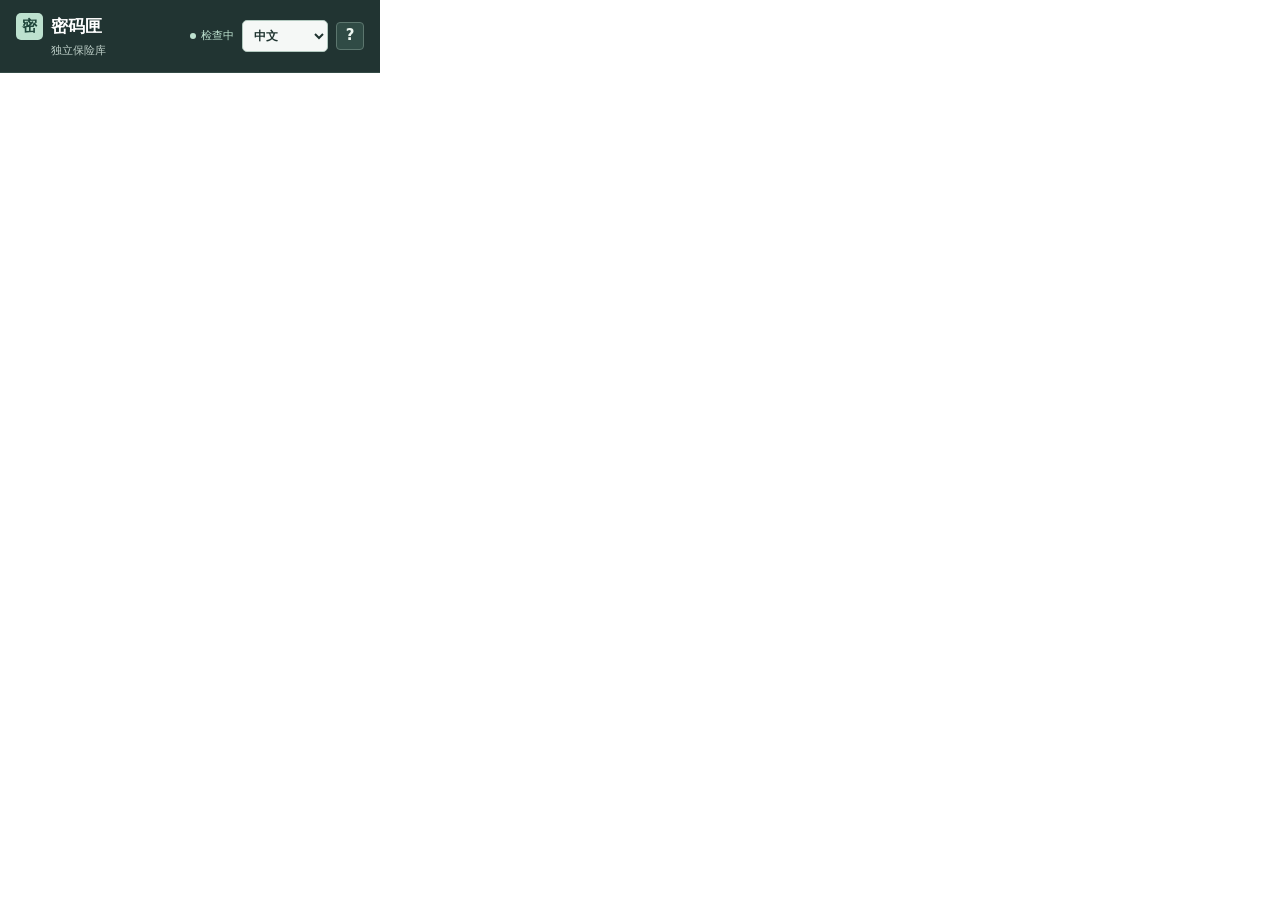
==== popup.html @ 92ef32c1 "Initial release: Password Vault 0.1.0" ====
<!doctype html>
<html lang="zh-CN">
  <head>
    <meta charset="utf-8" />
    <meta name="viewport" content="width=device-width, initial-scale=1" />
    <title>密码匣</title>
    <link rel="stylesheet" href="popup.css" />
  </head>
  <body>
    <main class="app-shell">
      <header class="app-header">
        <div>
          <h1>密码匣</h1>
          <p>独立保险库</p>
        </div>
        <div class="header-status"><span id="statusBadge" class="status-badge">检查中</span><label class="language-control"><span class="sr-only">选择语言</span><select id="languageSelect" aria-label="选择语言"><option value="zh-CN">中文</option><option value="en">English</option></select></label><button id="guideButton" class="help-button" type="button" aria-label="使用指导" title="使用指导">?</button><button id="lockButton" class="quiet-button" type="button" hidden>锁定</button></div>
      </header>

      <div id="notice" class="notice" role="status"></div>
      <dialog id="guideDialog" class="guide-dialog" aria-labelledby="guideDialogTitle">
        <div class="guide-dialog-heading"><h2 id="guideDialogTitle">使用指导</h2><button id="guideClose" class="quiet-button" type="button">关闭</button></div>
        <dl>
          <dt>添加 / 保存</dt><dd>保存网站或 App 账号；连接服务器后会自动同步账号更改。</dd>
          <dt>导入</dt><dd>选择浏览器导出的 CSV，核对新增与重复账号后确认。原浏览器密码不会自动删除。</dd>
          <dt>恢复备份</dt><dd>备份文件和恢复私钥分别保存。忘记主密码时，用这两个文件重新设置。</dd>
          <dt>导出密码文件</dt><dd>用于在服务器网页导入账号。文件已加密，打开仍需当前主密码，不能用它重设忘记的主密码。</dd>
          <dt>同步</dt><dd>连接自己的服务器，上传本机改动并取回最新账号。两边都有账号时先预览合并。</dd>
          <dt>锁定</dt><dd>清除当前解锁会话；下次使用需重新解锁。</dd>
        </dl>
      </dialog>

      <section id="updateView" class="view" hidden>
        <div class="section-copy">
          <h2>扩展需要重新加载</h2>
          <p>扩展文件已更新。重新加载后，可用主密码或已启用的设备验证解锁。</p>
        </div>
        <button id="reloadButton" class="primary-button wide-button" type="button">重新加载扩展</button>
      </section>

      <section id="setupView" class="view" hidden>
        <div class="section-copy">
          <h2>创建密码匣</h2>
          <p>默认只保存在本机。主动连接自己的服务器后，才会同步加密保险库。</p>
        </div>
        <div class="setup-guide"><strong>第一次使用</strong><p>没有旧库就创建主密码；换电脑从已有服务器加入；有恢复文件则从下方恢复。新建不会带回旧账号。</p></div>
        <form id="setupForm" class="stack-form">
          <label>主密码<input id="setupPassword" type="password" minlength="16" autocomplete="new-password" required placeholder="至少 16 个字符" /></label>
          <label>再次输入<input id="setupConfirm" type="password" minlength="16" autocomplete="new-password" required placeholder="确认主密码" /></label>
          <button class="primary-button" type="submit">创建并解锁</button>
        </form>
        <details class="join-server">
          <summary>从已有服务器加入</summary>
          <form id="bootstrapLocalForm" class="stack-form auxiliary-form">
            <label>原主密码<input id="bootstrapLocalPassword" type="password" required autocomplete="current-password" /></label>
            <button class="secondary-button wide-button" type="submit">从本机服务取回</button>
          </form>
          <details class="manual-sync">
            <summary>其他设备或自定义地址</summary>
          <form id="bootstrapSyncForm" class="stack-form auxiliary-form">
            <label>服务器地址<input id="bootstrapUrl" type="url" required placeholder="http://127.0.0.1:39871" /></label>
            <label>访问令牌<input id="bootstrapToken" type="password" required autocomplete="off" /></label>
            <label>原主密码<input id="bootstrapPassword" type="password" required autocomplete="current-password" /></label>
            <button class="secondary-button wide-button" type="submit">取回并解锁</button>
          </form>
          </details>
        </details>
      </section>

      <section id="lockedView" class="view" hidden>
        <div class="section-copy">
          <h2>解锁密码匣</h2>
          <p>解锁后，密码只在当前浏览器会话内存中使用。</p>
        </div>
        <form id="unlockForm" class="stack-form">
          <label>主密码<input id="unlockPassword" type="password" autocomplete="current-password" required placeholder="输入主密码" /></label>
          <button class="primary-button" type="submit">解锁</button>
        </form>
        <button id="quickUnlockButton" class="secondary-button wide-button quick-unlock-button" type="button" hidden>使用设备验证解锁</button>
      </section>

      <section id="recoveryTools" class="view" hidden>
        <div class="split-line"><span>备份与恢复</span></div>
        <details>
          <summary>用恢复备份找回账号</summary>
          <form id="restoreRecoveryForm" class="stack-form auxiliary-form">
            <label>加密恢复文件<input id="recoveryFile" type="file" accept="application/json,.json" required /></label>
            <label id="recoveryPrivateKeyLabel" hidden>恢复私钥文件<input id="recoveryPrivateKeyFile" type="file" accept="application/json,.json" /></label>
            <label id="recoveryPasswordLabel">旧备份的恢复密码<input id="recoveryPassword" type="password" autocomplete="off" required placeholder="旧版备份使用" /></label>
            <label>新的主密码<input id="newMasterPassword" type="password" autocomplete="new-password" minlength="16" required placeholder="至少 16 个字符" /></label>
            <label>确认新主密码<input id="newMasterConfirm" type="password" autocomplete="new-password" minlength="16" required placeholder="再次输入新主密码" /></label>
            <button class="secondary-button wide-button" type="submit">恢复并设置新主密码</button>
          </form>
        </details>
        <details>
          <summary>临时使用加密备份</summary>
        <form id="ephemeralForm" class="stack-form">
          <label>加密备份文件<input id="ephemeralFile" type="file" accept="application/json,.json" required /></label>
          <label id="ephemeralPrivateKeyLabel" hidden>恢复私钥文件<input id="ephemeralPrivateKeyFile" type="file" accept="application/json,.json" /></label>
          <label id="ephemeralPasswordLabel">备份密码<input id="ephemeralPassword" type="password" autocomplete="off" required placeholder="旧版备份或密码文件的密码" /></label>
          <button class="secondary-button wide-button" type="submit">以便携模式打开</button>
        </form>
        <p class="hint">只在当前会话使用，不保存到此设备。锁定或关闭浏览器后会清除内存；设备若被植入键盘记录或恶意软件，仍不适合输入重要密码。</p>
        </details>
        <button id="resetVaultButton" class="danger-button" type="button">清空保险库并重新开始</button>
      </section>

      <section id="unlockedView" class="view" hidden>
        <div id="sessionHint" class="session-hint" hidden>便携模式：只在内存中运行，不会保存到此设备</div>
        <section id="firstRunGuide" class="first-run-guide" aria-label="首次使用指导" hidden>
          <div class="first-run-heading"><strong id="guideProgress"></strong><button id="guideSkip" class="text-button" type="button">跳过</button></div>
          <h2 id="guideTitle"></h2>
          <p id="guideDescription"></p>
          <button id="guideNext" class="secondary-button" type="button">下一步</button>
        </section>
        <nav class="view-tabs" role="tablist" aria-label="密码匣视图">
          <button id="accountsButton" type="button" role="tab" aria-controls="accountsPane" aria-selected="true">账号</button>
          <button id="addButton" type="button" role="tab" aria-controls="entryPane" aria-selected="false">添加</button>
          <button id="importButton" type="button" role="tab" aria-controls="importPane" aria-selected="false">导入</button>
          <button id="exportButton" type="button" role="tab" aria-controls="backupPane" aria-selected="false">备份</button>
          <button id="syncButton" type="button" role="tab" aria-controls="syncPane" aria-selected="false">同步</button>
        </nav>
        <section id="accountsPane" class="tab-pane" role="tabpanel" aria-labelledby="accountsButton">
          <div id="accountsListView">
            <div class="account-toolbar"><span id="accountCount">0 个账号</span><div class="account-tools"><button id="syncIndicator" class="quiet-button sync-indicator" type="button">本机</button><button id="auditButton" class="quiet-button" type="button">检查重复密码</button></div></div>
            <div id="pendingLoginPanel" class="pending-login" hidden>
              <div class="pending-heading"><strong>待保存的登录</strong><span id="pendingCount"></span></div>
              <span id="pendingSite"></span>
              <input id="pendingUsername" type="text" autocomplete="off" aria-label="待保存的登录账号" placeholder="邮箱或用户名" />
              <div class="pending-actions">
                <button id="pendingDismiss" class="text-button" type="button">不保存</button>
                <button id="pendingSave" class="secondary-button" type="button">保存</button>
              </div>
            </div>
            <label class="search-box"><span>⌕</span><input id="searchInput" type="search" placeholder="搜索网站或账号" /></label>
            <div id="entryList" class="entry-list"></div>
            <div id="emptyState" class="empty-state" hidden>
              <strong>还没有保存的账号</strong>
            </div>
          </div>
          <div id="auditView" hidden>
            <div class="audit-heading"><strong>重复密码</strong><button id="auditBack" class="text-button" type="button">返回账号</button></div>
            <p id="auditSummary" class="audit-summary"></p>
            <div id="auditList" class="audit-list"></div>
          </div>
        </section>
        <section id="entryPane" class="tab-pane" role="tabpanel" aria-labelledby="addButton" hidden>
          <form id="entryForm" class="entry-form">
            <div class="form-heading"><h2 id="formTitle">添加账号</h2><button id="cancelEdit" class="text-button" type="button" hidden>取消编辑</button></div>
            <div class="kind-switch" role="group" aria-label="账号类型">
              <label><input type="radio" name="entryKind" value="site" checked><span>网站</span></label>
              <label><input type="radio" name="entryKind" value="app"><span>App</span></label>
            </div>
            <label>名称<input id="entryName" type="text" required placeholder="例如：工作邮箱" /></label>
            <label><span id="entrySiteLabel">网站</span><input id="entrySite" type="text" required placeholder="example.com" /></label>
            <label>用户名<input id="entryUsername" type="text" required autocomplete="off" /></label>
            <label>密码
              <div class="password-row">
                <div class="password-input">
                  <input id="entryPassword" type="password" required autocomplete="new-password" />
                  <button id="toggleEntryPassword" class="password-visibility" type="button" aria-label="显示密码" aria-pressed="false" title="显示密码">
                    <svg id="entryEye" viewBox="0 0 24 24" fill="none" stroke="currentColor" stroke-width="2" stroke-linecap="round" stroke-linejoin="round" aria-hidden="true">
                      <path d="M2.062 12.348a1 1 0 0 1 0-.696 10.75 10.75 0 0 1 19.876 0 1 1 0 0 1 0 .696 10.75 10.75 0 0 1-19.876 0" />
                      <circle cx="12" cy="12" r="3" />
                    </svg>
                    <svg id="entryEyeOff" viewBox="0 0 24 24" fill="none" stroke="currentColor" stroke-width="2" stroke-linecap="round" stroke-linejoin="round" aria-hidden="true" hidden>
                      <path d="M10.733 5.076a10.744 10.744 0 0 1 11.205 6.575 1 1 0 0 1 0 .696 10.747 10.747 0 0 1-1.444 2.49" />
                      <path d="M14.084 14.158a3 3 0 0 1-4.242-4.242" />
                      <path d="M17.479 17.499a10.75 10.75 0 0 1-15.417-5.151 1 1 0 0 1 0-.696 10.75 10.75 0 0 1 4.446-5.143" />
                      <path d="m2 2 20 20" />
                    </svg>
                  </button>
                </div>
                <input id="generatorLength" class="generator-length" type="number" min="12" max="64" step="1" value="24" aria-label="密码长度" />
                <button id="generateButton" class="secondary-button" type="button">生成</button>
              </div>
            </label>
            <label class="checkbox-label"><input id="entrySubdomains" type="checkbox" />允许子域名自动填充</label>
            <button class="primary-button" type="submit">保存账号</button>
          </form>
        </section>
        <section id="importPane" class="tab-pane" role="tabpanel" aria-labelledby="importButton" hidden>
          <input id="importFile" type="file" accept=".csv,text/csv" hidden />
          <section id="importPanel" class="import-panel" hidden>
            <div class="import-heading"><strong>从浏览器导入</strong><button id="cancelImport" class="text-button" type="button">返回账号</button></div>
            <p id="browserImportHint"></p>
            <div class="import-steps">
              <button id="openBrowserPasswords" class="secondary-button import-step-button" type="button">打开密码导出页</button>
              <button id="selectImportFile" class="secondary-button import-step-button" type="button">选择导出的 CSV</button>
            </div>
            <p>选择 CSV 时优先打开系统“下载”文件夹；若浏览器另设了保存位置，可从下载记录定位。仅在可信电脑导出，导入后删除明文 CSV。原浏览器记录不会被删除。</p>
            <div id="importReview" class="import-review" hidden>
              <div id="importSummary" class="import-summary"></div>
              <div class="import-actions">
                <button id="skipImport" class="secondary-button" type="button">只添加新账号</button>
                <button id="replaceImport" class="primary-button" type="button">导入并覆盖重复项</button>
              </div>
            </div>
            <div class="browser-cleanup">
              <strong>清理浏览器旧密码</strong>
              <p id="browserCleanupHint"></p>
              <button id="openBrowserCleanup" class="secondary-button wide-button" type="button">打开浏览器清理页</button>
            </div>
          </section>
        </section>
        <section id="backupPane" class="tab-pane" role="tabpanel" aria-labelledby="exportButton" hidden>
          <section id="backupPanel" class="backup-panel" hidden>
            <div class="import-heading"><strong>备份与解锁</strong><button id="cancelBackup" class="text-button" type="button">返回账号</button></div>
            <div id="quickUnlockPanel" class="quick-unlock-panel" hidden>
              <label>无操作后锁定
                <select id="autoLockMinutes">
                  <option value="5">5 分钟</option>
                  <option value="30">30 分钟</option>
                  <option value="60">60 分钟</option>
                </select>
              </label>
              <strong>设备验证解锁</strong>
              <p>开启后，扩展更新或浏览器重启后可通过设备验证解锁。临时电脑不要开启，主密码和恢复备份仍需保留。</p>
              <button id="enableQuickUnlock" class="secondary-button wide-button" type="button">在此浏览器启用</button>
              <button id="disableQuickUnlock" class="secondary-button wide-button" type="button" hidden>关闭设备验证解锁</button>
            </div>
            <div class="backup-export">
              <strong>导出加密恢复备份</strong>
              <p>浏览器生成恢复公钥和私钥。先单独保存私钥，再下载加密备份；忘记主密码时需要这两个文件。</p>
              <button id="confirmBackup" class="primary-button" type="button">生成恢复备份</button>
              <div id="recoveryKeyPanel" class="recovery-key-panel" hidden>
                <button id="downloadPrivateKey" class="secondary-button" type="button">下载恢复私钥</button>
                <p>私钥文件只提供这一次。请把它移到备份文件之外；两个文件一起泄露就会暴露账号。</p>
                <label class="checkbox-label"><input id="savedPrivateKey" type="checkbox" disabled />我已单独保存恢复私钥</label>
                <button id="downloadRecovery" class="primary-button" type="button" disabled>下载加密恢复文件</button>
              </div>
            </div>
            <div class="backup-export">
              <strong>在服务器网页导入账号</strong>
              <p>先导出加密密码文件，再到服务器网页导入。文件受当前主密码保护，不能用它重设主密码。</p>
              <button id="exportServerVault" class="secondary-button wide-button" type="button">导出密码文件</button>
            </div>
          </section>
        </section>
        <section id="syncPane" class="tab-pane" role="tabpanel" aria-labelledby="syncButton" hidden>
          <div id="syncUnavailable" class="hint" hidden>便携模式不连接服务器。</div>
          <div id="syncSetup">
            <p id="syncLocalStatus" class="hint">正在检查本机服务…</p>
            <button id="syncConnectLocal" class="primary-button wide-button" type="button">连接本机服务</button>
            <div id="syncMergePanel" class="sync-merge-panel" hidden>
              <strong>本机与服务器各有保险库</strong>
              <p class="hint">可合并账号并保留服务器已有记录；此浏览器随后改用服务器主密码。</p>
              <label>服务器主密码<input id="syncServerPassword" type="password" autocomplete="current-password" /></label>
              <button id="syncPreviewMerge" class="secondary-button wide-button" type="button">核对两份账号</button>
              <div id="syncMergeReview" hidden>
                <p id="syncMergeSummary" class="hint"></p>
                <button id="syncApplyMerge" class="primary-button wide-button" type="button">确认合并并连接</button>
              </div>
            </div>
            <details class="manual-sync">
              <summary>使用其他服务器地址</summary>
            <form id="syncSetupForm" class="stack-form auxiliary-form">
              <label>服务器地址<input id="syncUrl" type="url" required placeholder="http://127.0.0.1:39871" /></label>
              <label>访问令牌<input id="syncToken" type="password" required autocomplete="off" /></label>
              <button class="secondary-button wide-button" type="submit">连接此地址</button>
            </form>
            </details>
            <p class="hint">本机服务启动后自动连接；仅传输加密保险库。其他设备请使用自己的 HTTPS 地址。</p>
            <details class="rekey-server">
              <summary>用恢复文件重设主密码后</summary>
              <p>旧服务器保险库使用原密钥。确认已备份本机和服务器数据后，可用本机恢复结果替换服务器当前版本；其他设备需重新加入。</p>
              <button id="syncReplaceAfterRecovery" class="danger-button" type="button">用本机恢复结果重建服务器副本</button>
            </details>
          </div>
          <div id="syncConnected" hidden>
            <div class="sync-summary"><strong id="syncHost"></strong><span id="syncRevision"></span></div>
            <p id="syncLast" class="hint"></p>
            <p id="syncStatus" class="sync-status" role="status" hidden></p>
            <button id="syncNow" class="secondary-button wide-button" type="button">立即同步</button>
            <div id="syncConflicts" class="sync-conflicts" hidden>
              <strong>以下账号在两端都发生了变化</strong>
              <div id="syncConflictList"></div>
              <button id="syncResolve" class="secondary-button wide-button" type="button">按选择合并</button>
            </div>
            <button id="syncDisconnect" class="text-button" type="button">断开此设备</button>
          </div>
        </section>
      </section>
    </main>
    <script src="i18n.js"></script>
    <script src="crypto.js"></script>
    <script src="csv.js"></script>
    <script src="popup.js"></script>
  </body>
</html>
---- popup.css ----
:root { color-scheme: light; font-family: system-ui, -apple-system, BlinkMacSystemFont, "Segoe UI", sans-serif; color: #202733; background: #fff; line-height:1.45; }
* { box-sizing: border-box; }
.sr-only { position:absolute; width:1px; height:1px; padding:0; margin:-1px; overflow:hidden; clip:rect(0,0,0,0); white-space:nowrap; border:0; }
body { margin: 0; width: 380px; background: #fff; }
button, input, select { font: inherit; }
button { cursor: pointer; }
.app-shell { padding: 0 16px 16px; }
.app-header { display:flex; align-items:center; justify-content:space-between; gap:10px; margin:0 -16px 14px; padding:13px 16px; border-bottom:1px solid #344b46; background:#213432; }
.app-header h1 { display:flex; align-items:center; gap:8px; margin:0; color:#fff; font-size:17px; font-weight:700; letter-spacing:0; }
.app-header h1::before { content:"密"; display:grid; place-items:center; flex:none; width:27px; height:27px; border-radius:5px; color:#20463c; background:#bde1cf; font-size:15px; }
.app-header p { margin:3px 0 0 35px; color:#bfd0c9; font-size:11px; }
.header-status { display:flex; align-items:center; gap:8px; }
.language-control { display:inline-flex; align-items:center; margin:0; }
.language-control select { width:auto; min-width:68px; padding:5px 7px; border-color:#b2c9bf; color:#1f3430; background:#f5f8f6; font-size:12px; }
.language-control option { color:#202733; background:#fff; }
.help-button { display:grid; place-items:center; flex:0 0 28px; width:28px; height:28px; padding:0; border:1px solid #5c766e; border-radius:4px; color:#eef7f1; background:#304b45; font-size:15px; font-weight:600; }
.help-button:hover { color:#fff; background:#3e6258; }
.help-button:focus-visible { outline:2px solid #297c72; outline-offset:2px; }
.guide-dialog { width:min(340px, calc(100% - 24px)); max-height:calc(100vh - 24px); overflow-y:auto; padding:16px; border:1px solid #dce3e6; border-radius:6px; color:#202733; background:#fff; box-shadow:0 16px 40px #20273333; }
.guide-dialog::backdrop { background:#1d2b35aa; }
.guide-dialog-heading { display:flex; align-items:center; justify-content:space-between; gap:10px; padding-bottom:8px; border-bottom:1px solid #e6e9ed; }
.guide-dialog dl { display:grid; gap:3px; margin:12px 0 0; }
.guide-dialog dt { font-size:12px; font-weight:650; }
.guide-dialog dd { margin:0 0 11px; color:#606c7b; font-size:11px; line-height:1.5; }
.setup-guide { margin:0 0 14px; padding:8px 10px; border-left:2px solid #24756b; background:#f4f8f7; }
.setup-guide strong { font-size:12px; }
.setup-guide p { margin:3px 0 0; color:#586676; font-size:11px; line-height:1.5; }
.first-run-guide { flex:none; margin:0 0 10px; padding:10px; border-left:2px solid #24756b; background:#f4f8f7; }
.first-run-heading { display:flex; align-items:center; justify-content:space-between; gap:8px; }
.first-run-heading strong { color:#24756b; font-size:11px; }
.first-run-guide h2 { margin:4px 0; font-size:13px; }
.first-run-guide p { margin:0 0 8px; color:#586676; font-size:11px; line-height:1.45; }
.first-run-guide .secondary-button { padding:6px 10px; }
h2 { margin:0; font-size:15px; font-weight:700; }
.status-badge { display:inline-flex; align-items:center; gap:5px; color:#bde1cf; font-size:11px; white-space:nowrap; }
.status-badge::before { content:""; width:6px; height:6px; border-radius:50%; background:currentColor; }
.status-badge.locked { color:#efd49e; }
.status-badge.setup { color:#d2ded9; }
.notice { min-height:0; margin:0 0 10px; padding:7px 9px; border-left:2px solid #24756b; color:#205e56; background:#f0f7f5; font-size:12px; }
.notice[data-tone="error"] { border-color:#ad5144; color:#923b2d; background:#fcf4f2; }
.notice:empty { display:none; }
.section-copy { margin:5px 0 14px; }
.section-copy p { margin:6px 0 0; color:#697586; font-size:12px; line-height:1.5; }
.stack-form, .entry-form { display:grid; gap:10px; }
.kind-switch { display:grid; grid-template-columns:repeat(2, 1fr); border:1px solid #cfd6df; border-radius:4px; overflow:hidden; }
.kind-switch label { display:block; font-size:12px; cursor:pointer; }
.kind-switch label + label { border-left:1px solid #cfd6df; }
.kind-switch input { position:absolute; opacity:0; width:1px; height:1px; }
.kind-switch span { display:block; padding:8px; text-align:center; }
.kind-switch input:checked + span { color:#205f58; background:#edf6f4; }
.kind-switch input:focus-visible + span { outline:2px solid #297c72; outline-offset:-2px; }
label { display:grid; gap:6px; color:#566273; font-size:12px; font-weight:600; }
.checkbox-label { display:flex; align-items:center; gap:7px; font-weight:500; }
.checkbox-label input { width:14px; height:14px; margin:0; accent-color:#24756b; }
input { width:100%; min-height:39px; border:1px solid #c6d2d1; border-radius:5px; padding:8px 10px; outline:0; color:#202733; background:#fff; font-size:13px; font-weight:400; }
select { width:100%; min-height:32px; border:1px solid #c6d2d1; border-radius:5px; padding:7px 9px; color:#202733; background:#fff; font-size:13px; }
input:focus { border-color:#297c72; box-shadow:0 0 0 2px rgba(41,124,114,.12); }
input[type=file] { padding:7px; font-size:12px; }
.primary-button, .secondary-button, .quiet-button, .text-button { border:0; border-radius:5px; font-weight:650; }
.primary-button { min-height:38px; margin-top:3px; padding:9px 11px; color:#fff; background:#24756b; }
.primary-button:hover { background:#1c625a; }
.secondary-button { min-height:34px; padding:8px 10px; color:#205e56; background:#e8f2ef; font-size:12px; }
.secondary-button:hover { background:#dfeeea; }
.quick-unlock-button { margin-top:10px; }
.quick-unlock-panel { display:grid; gap:8px; border-top:1px solid #e6e9ed; margin-top:3px; padding-top:12px; }
.quick-unlock-panel strong { font-size:12px; }
.backup-export { display:grid; gap:10px; border-top:1px solid #e6e9ed; padding-top:12px; }
.backup-export strong { font-size:12px; }
.recovery-key-panel { display:grid; gap:9px; border-top:1px solid #e6e9ed; padding-top:10px; }
.recovery-key-panel .checkbox-label { font-size:11px; }
.recovery-key-panel button:disabled { opacity:.5; cursor:not-allowed; }
.wide-button { width:100%; }
.quiet-button { padding:5px 6px; color:#606c7b; background:transparent; font-size:11px; }
.app-header .quiet-button { color:#eef7f1; }
.app-header .quiet-button:hover { color:#fff; background:#3e6258; }
.quiet-button:hover, .text-button:hover { color:#24756b; background:#edf6f4; }
.text-button { padding:4px 6px; color:#6b7684; background:transparent; font-size:11px; }
.hint { margin:13px 0 0; color:#8a94a1; font-size:11px; line-height:1.5; }
.split-line { display:flex; align-items:center; gap:8px; margin:17px 0 12px; color:#9aa3ae; font-size:11px; }
.split-line::before, .split-line::after { content:""; height:1px; flex:1; background:#e6e9ed; }
.view details { border-top:1px solid #e6e9ed; padding:11px 0; }
.view details:last-of-type { border-bottom:1px solid #e6e9ed; }
.view summary { color:#4f5c6d; font-size:12px; font-weight:600; cursor:pointer; }
.auxiliary-form, #ephemeralForm { margin-top:12px; }
.view details .hint { margin:9px 0 0; }
.view-tabs { display:grid; grid-template-columns:repeat(5, 1fr); border-bottom:1px solid #e6e9ed; }
.view-tabs button { min-height:40px; border:0; border-bottom:2px solid transparent; color:#697586; background:transparent; font-size:13px; font-weight:600; }
.view-tabs button[aria-selected="true"] { border-bottom-color:#24756b; color:#205f58; }
.view-tabs button:hover { color:#205f58; }
#unlockedView:not([hidden]) { display:flex; flex-direction:column; height:430px; min-height:0; }
#unlockedView.onboarding:not([hidden]) { height:460px; }
.tab-pane:not([hidden]) { flex:1; min-height:0; overflow-y:auto; padding-top:12px; }
.search-box { display:flex; align-items:center; gap:5px; border:1px solid #cfd6df; border-radius:4px; padding-left:8px; margin-bottom:10px; background:#fff; }
.search-box span { color:#7c8795; font-size:17px; }
.search-box input { min-width:0; border:0; padding-left:0; box-shadow:none; }
.account-toolbar, .audit-heading { display:flex; align-items:center; justify-content:space-between; gap:8px; margin-bottom:8px; }
.account-toolbar { color:#697586; font-size:11px; }
.account-tools { display:flex; align-items:center; gap:4px; }
.sync-indicator { color:#24756b; }
.pending-login { display:grid; gap:6px; border-top:1px solid #e6e9ed; border-bottom:1px solid #e6e9ed; padding:9px 0; margin-bottom:9px; }
.pending-heading, .pending-actions { display:flex; align-items:center; justify-content:space-between; gap:8px; }
.pending-heading strong { font-size:12px; }
.pending-heading span, #pendingSite { color:#697586; font-size:11px; }
#pendingSite { overflow-wrap:anywhere; }
.pending-login input { padding:6px 8px; }
.pending-actions { justify-content:flex-end; }
.account-toolbar .has-risk { color:#9c4c3f; }
.audit-heading strong { font-size:13px; }
.audit-summary { margin:0 0 12px; color:#697586; font-size:12px; line-height:1.5; }
.audit-list { display:grid; gap:0; }
.audit-group { border-top:1px solid #e6e9ed; padding:11px 0; }
.audit-group strong { color:#9c4c3f; font-size:12px; }
.audit-accounts { margin-top:7px; }
.audit-account { display:flex; align-items:flex-start; justify-content:space-between; gap:8px; border-top:1px solid #edf0f2; padding:8px 0; }
.audit-identity { display:grid; gap:3px; min-width:0; color:#4f5c6d; font-size:11px; line-height:1.45; overflow-wrap:anywhere; }
.audit-identity .audit-site { color:#202733; font-size:12px; }
.audit-account .text-button { flex:none; }
.session-hint { margin-bottom:10px; border-left:2px solid #ca9845; padding:5px 7px; color:#7c6336; background:#fbf7ee; font-size:11px; line-height:1.4; }
.import-panel, .backup-panel { display:grid; gap:10px; margin:0; padding:0; }
.import-panel p, .backup-panel p { margin:0; color:#697586; font-size:11px; line-height:1.45; }
.import-heading { display:flex; align-items:center; justify-content:space-between; }
.import-heading strong { font-size:12px; }
.import-steps { display:grid; grid-template-columns:repeat(2, minmax(0, 1fr)); gap:8px; }
.import-step-button { min-height:40px; text-align:center; font-size:12px; }
.import-review { display:grid; gap:8px; border-top:1px solid #dfe5e9; padding-top:9px; }
.browser-cleanup { display:grid; gap:8px; border-top:1px solid #dfe5e9; padding-top:10px; }
.browser-cleanup strong { font-size:12px; }
.import-summary { color:#4f5c6d; font-size:11px; line-height:1.4; }
.import-actions { display:flex; gap:6px; }
.import-actions .primary-button, .import-actions .secondary-button { flex:1; margin:0; }
.danger-button { margin-top:12px; border:0; padding:5px 0; color:#a03e3e; background:transparent; font-size:11px; text-align:left; }
.danger-button:hover { color:#7d2f2f; text-decoration:underline; }
.entry-list { display:grid; gap:7px; }
.entry-card { display:grid; grid-template-columns:minmax(0, 1fr); gap:9px; padding:11px 12px; border:1px solid #e0e8e5; border-radius:6px; background:#fff; }
.entry-main { min-width:0; }
.entry-name { overflow:hidden; text-overflow:ellipsis; white-space:nowrap; font-size:13px; font-weight:700; }
.entry-meta { overflow:hidden; text-overflow:ellipsis; white-space:nowrap; margin-top:3px; color:#697586; font-size:12px; }
.entry-actions { display:grid; grid-template-columns:repeat(4, minmax(0, 1fr)); gap:4px; padding-top:8px; border-top:1px solid #edf1ef; }
.entry-actions button { min-height:31px; border:0; border-radius:4px; padding:5px 3px; color:#4e5c62; background:#f3f6f5; font-size:11px; line-height:1.2; }
.entry-actions button:last-child { color:#9c4c3f; background:#fdf3f0; }
.entry-actions button:hover { color:#24756b; background:#edf6f4; }
.empty-state { display:grid; gap:4px; padding:40px 10px; text-align:center; color:#697586; font-size:11px; }
.empty-state strong { color:#364253; font-size:13px; }
.form-heading { display:flex; align-items:center; justify-content:space-between; margin-bottom:2px; }
.password-row { display:flex; gap:6px; }
.password-input { position:relative; min-width:0; flex:1 1 auto; }
.password-input input { width:100%; padding-right:38px; }
.password-visibility { position:absolute; top:1px; right:1px; bottom:1px; display:grid; place-items:center; width:34px; border:0; border-radius:0 3px 3px 0; color:#647384; background:#fff; }
.password-visibility:hover { color:#24756b; background:#edf6f4; }
.password-visibility:focus-visible { outline:2px solid #297c72; outline-offset:-2px; }
.password-visibility svg { width:18px; height:18px; }
.password-row .generator-length { flex:0 0 52px; width:52px; padding-left:7px; padding-right:5px; }
.password-row button { flex:0 0 48px; white-space:nowrap; }
[hidden] { display:none !important; }
.join-server { margin-top:14px; }
.manual-sync { margin-top:10px; }
#syncLocalStatus { margin:0 0 8px; }
#syncConnectLocal { margin:0 0 10px; }
.sync-merge-panel { display:grid; gap:9px; margin:10px 0 14px; padding:10px; border:1px solid #d9e2e5; border-radius:4px; background:#f7f9f9; }
.sync-merge-panel strong { font-size:12px; }
.sync-merge-panel .hint { margin:0; }
.sync-merge-panel .primary-button { margin:0; }
.sync-summary { display:grid; gap:4px; margin-bottom:12px; font-size:12px; overflow-wrap:anywhere; }
.sync-summary span { color:#697586; font-size:11px; }
.sync-status { margin:0 0 10px; color:#a03e3e; font-size:12px; line-height:1.4; }
.sync-conflicts { display:grid; gap:10px; margin:14px 0; border-top:1px solid #e6e9ed; padding-top:12px; font-size:12px; }
.sync-conflict { display:grid; gap:5px; border-top:1px solid #edf0f2; padding-top:9px; overflow-wrap:anywhere; }
.sync-conflict span { color:#697586; font-size:11px; }
.sync-conflict select { font-size:12px; }
#syncDisconnect { margin-top:14px; }
.rekey-server { margin-top:16px; border-top:1px solid #e6e9ed; padding-top:10px; }
.rekey-server p { margin:9px 0 0; color:#697586; font-size:11px; line-height:1.5; }
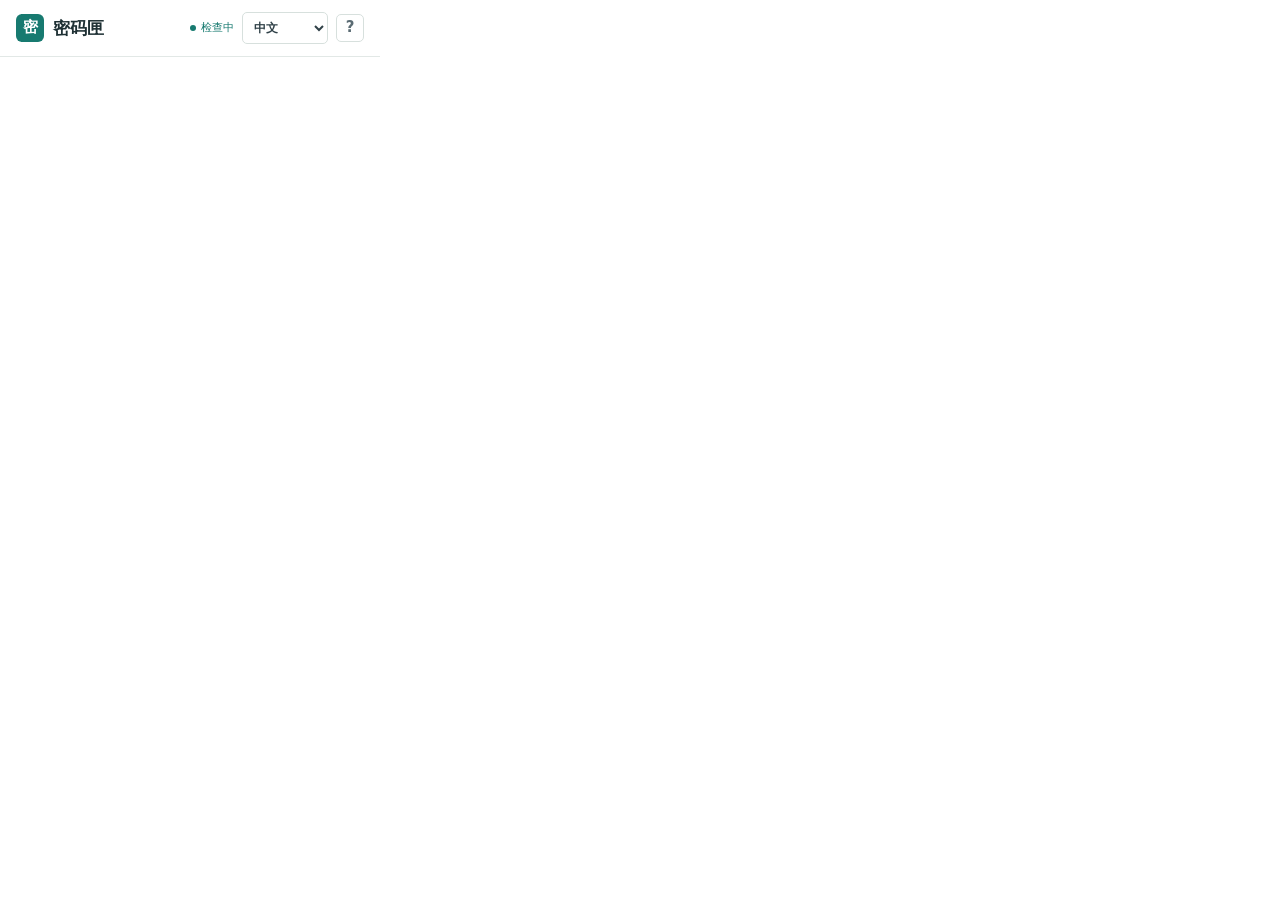
==== commit c3a12e35: "Refine temporary access and vault interfaces" ====
--- a/popup.html
+++ b/popup.html
@@ -11,7 +11,6 @@
       <header class="app-header">
         <div>
           <h1>密码匣</h1>
-          <p>独立保险库</p>
         </div>
         <div class="header-status"><span id="statusBadge" class="status-badge">检查中</span><label class="language-control"><span class="sr-only">选择语言</span><select id="languageSelect" aria-label="选择语言"><option value="zh-CN">中文</option><option value="en">English</option></select></label><button id="guideButton" class="help-button" type="button" aria-label="使用指导" title="使用指导">?</button><button id="lockButton" class="quiet-button" type="button" hidden>锁定</button></div>
       </header>
@@ -23,7 +22,8 @@
           <dt>添加 / 保存</dt><dd>保存网站或 App 账号；连接服务器后会自动同步账号更改。</dd>
           <dt>导入</dt><dd>选择浏览器导出的 CSV，核对新增与重复账号后确认。原浏览器密码不会自动删除。</dd>
           <dt>恢复备份</dt><dd>备份文件和恢复私钥分别保存。忘记主密码时，用这两个文件重新设置。</dd>
-          <dt>导出密码文件</dt><dd>用于在服务器网页导入账号。文件已加密，打开仍需当前主密码，不能用它重设忘记的主密码。</dd>
+          <dt>导出密码文件</dt><dd>用于迁移账号或在服务器网页导入。再次打开仍需主密码；忘记主密码时请使用恢复备份。</dd>
+          <dt>临时使用</dt><dd>从入口选择当前账号、密码文件或自己的服务器。临时查看只读，关闭浏览器后自动结束。</dd>
           <dt>同步</dt><dd>连接自己的服务器，上传本机改动并取回最新账号。两边都有账号时先预览合并。</dd>
           <dt>锁定</dt><dd>清除当前解锁会话；下次使用需重新解锁。</dd>
         </dl>
@@ -37,6 +37,8 @@
         <button id="reloadButton" class="primary-button wide-button" type="button">重新加载扩展</button>
       </section>
 
+      <button id="temporaryEntry" class="temporary-entry" type="button" hidden><span id="temporaryEntryLabel">临时使用</span><span id="temporaryEntryArrow" aria-hidden="true">›</span></button>
+
       <section id="setupView" class="view" hidden>
         <div class="section-copy">
           <h2>创建密码匣</h2>
@@ -44,8 +46,8 @@
         </div>
         <div class="setup-guide"><strong>第一次使用</strong><p>没有旧库就创建主密码；换电脑从已有服务器加入；有恢复文件则从下方恢复。新建不会带回旧账号。</p></div>
         <form id="setupForm" class="stack-form">
-          <label>主密码<input id="setupPassword" type="password" minlength="16" autocomplete="new-password" required placeholder="至少 16 个字符" /></label>
-          <label>再次输入<input id="setupConfirm" type="password" minlength="16" autocomplete="new-password" required placeholder="确认主密码" /></label>
+          <label>主密码<input id="setupPassword" type="password" minlength="12" autocomplete="new-password" required placeholder="至少 12 个字符" /></label>
+          <label>再次输入<input id="setupConfirm" type="password" minlength="12" autocomplete="new-password" required placeholder="确认主密码" /></label>
           <button class="primary-button" type="submit">创建并解锁</button>
         </form>
         <details class="join-server">
@@ -78,6 +80,31 @@
         <button id="quickUnlockButton" class="secondary-button wide-button quick-unlock-button" type="button" hidden>使用设备验证解锁</button>
       </section>
 
+      <section id="portableView" class="view" hidden>
+        <div class="section-copy">
+          <h2 id="portableHeading">选择账号来源</h2>
+          <p id="portableDescription">只读查看，不保存账号更改。</p>
+        </div>
+        <div id="portableSourcePicker" class="portable-source-picker">
+          <button id="useCurrentVault" class="source-entry" type="button" hidden><strong>使用当前账号</strong><span>直接查看，返回后继续正常使用</span></button>
+          <button id="fileSourceButton" class="source-entry" type="button"><strong>密码文件</strong><span>选择已有的加密密码文件</span></button>
+          <button id="serverSourceButton" class="source-entry" type="button"><strong>自己的服务器</strong><span>从 HTTPS 服务取回账号</span></button>
+        </div>
+        <form id="ephemeralForm" class="stack-form" hidden>
+          <label>加密密码文件<input id="ephemeralFile" type="file" accept="application/json,.json" required /></label>
+          <label>主密码<input id="ephemeralPassword" type="password" autocomplete="off" required /></label>
+          <button class="primary-button" type="submit">临时解锁</button>
+        </form>
+        <p id="portableFileHint" class="hint" hidden>关闭浏览器会清除会话，所选文件不会被删除。</p>
+        <form id="portableRemoteForm" class="stack-form" hidden>
+          <label>HTTPS 服务地址<input id="portableRemoteUrl" type="url" placeholder="https://vault.example.com" required /></label>
+          <label>设备令牌<input id="portableRemoteToken" type="password" autocomplete="off" required /></label>
+          <label>主密码<input id="portableRemotePassword" type="password" autocomplete="off" required /></label>
+          <button class="primary-button" type="submit">临时取回并解锁</button>
+        </form>
+        <p id="portableServerHint" class="hint" hidden>不下载文件；关闭浏览器后会话自动结束。</p>
+      </section>
+
       <section id="recoveryTools" class="view" hidden>
         <div class="split-line"><span>备份与恢复</span></div>
         <details>
@@ -86,26 +113,16 @@
             <label>加密恢复文件<input id="recoveryFile" type="file" accept="application/json,.json" required /></label>
             <label id="recoveryPrivateKeyLabel" hidden>恢复私钥文件<input id="recoveryPrivateKeyFile" type="file" accept="application/json,.json" /></label>
             <label id="recoveryPasswordLabel">旧备份的恢复密码<input id="recoveryPassword" type="password" autocomplete="off" required placeholder="旧版备份使用" /></label>
-            <label>新的主密码<input id="newMasterPassword" type="password" autocomplete="new-password" minlength="16" required placeholder="至少 16 个字符" /></label>
-            <label>确认新主密码<input id="newMasterConfirm" type="password" autocomplete="new-password" minlength="16" required placeholder="再次输入新主密码" /></label>
+            <label>新的主密码<input id="newMasterPassword" type="password" autocomplete="new-password" minlength="12" required placeholder="至少 12 个字符" /></label>
+            <label>确认新主密码<input id="newMasterConfirm" type="password" autocomplete="new-password" minlength="12" required placeholder="再次输入新主密码" /></label>
             <button class="secondary-button wide-button" type="submit">恢复并设置新主密码</button>
           </form>
         </details>
-        <details>
-          <summary>临时使用加密备份</summary>
-        <form id="ephemeralForm" class="stack-form">
-          <label>加密备份文件<input id="ephemeralFile" type="file" accept="application/json,.json" required /></label>
-          <label id="ephemeralPrivateKeyLabel" hidden>恢复私钥文件<input id="ephemeralPrivateKeyFile" type="file" accept="application/json,.json" /></label>
-          <label id="ephemeralPasswordLabel">备份密码<input id="ephemeralPassword" type="password" autocomplete="off" required placeholder="旧版备份或密码文件的密码" /></label>
-          <button class="secondary-button wide-button" type="submit">以便携模式打开</button>
-        </form>
-        <p class="hint">只在当前会话使用，不保存到此设备。锁定或关闭浏览器后会清除内存；设备若被植入键盘记录或恶意软件，仍不适合输入重要密码。</p>
-        </details>
         <button id="resetVaultButton" class="danger-button" type="button">清空保险库并重新开始</button>
       </section>
 
       <section id="unlockedView" class="view" hidden>
-        <div id="sessionHint" class="session-hint" hidden>便携模式：只在内存中运行，不会保存到此设备</div>
+        <p id="temporaryReadOnly" class="temporary-readonly" hidden>只读查看 · 不会保存或同步更改</p>
         <section id="firstRunGuide" class="first-run-guide" aria-label="首次使用指导" hidden>
           <div class="first-run-heading"><strong id="guideProgress"></strong><button id="guideSkip" class="text-button" type="button">跳过</button></div>
           <h2 id="guideTitle"></h2>
@@ -237,7 +254,7 @@
           </section>
         </section>
         <section id="syncPane" class="tab-pane" role="tabpanel" aria-labelledby="syncButton" hidden>
-          <div id="syncUnavailable" class="hint" hidden>便携模式不连接服务器。</div>
+          <div id="syncUnavailable" class="hint" hidden>临时模式不会保存或同步账号更改。</div>
           <div id="syncSetup">
             <p id="syncLocalStatus" class="hint">正在检查本机服务…</p>
             <button id="syncConnectLocal" class="primary-button wide-button" type="button">连接本机服务</button>
--- a/popup.css
+++ b/popup.css
@@ -1,20 +1,19 @@
-:root { color-scheme: light; font-family: system-ui, -apple-system, BlinkMacSystemFont, "Segoe UI", sans-serif; color: #202733; background: #fff; line-height:1.45; }
+:root { color-scheme: light; font-family: system-ui, -apple-system, BlinkMacSystemFont, "Segoe UI", sans-serif; color: #253039; background: #fff; line-height:1.45; }
 * { box-sizing: border-box; }
 .sr-only { position:absolute; width:1px; height:1px; padding:0; margin:-1px; overflow:hidden; clip:rect(0,0,0,0); white-space:nowrap; border:0; }
 body { margin: 0; width: 380px; background: #fff; }
 button, input, select { font: inherit; }
 button { cursor: pointer; }
 .app-shell { padding: 0 16px 16px; }
-.app-header { display:flex; align-items:center; justify-content:space-between; gap:10px; margin:0 -16px 14px; padding:13px 16px; border-bottom:1px solid #344b46; background:#213432; }
-.app-header h1 { display:flex; align-items:center; gap:8px; margin:0; color:#fff; font-size:17px; font-weight:700; letter-spacing:0; }
-.app-header h1::before { content:"密"; display:grid; place-items:center; flex:none; width:27px; height:27px; border-radius:5px; color:#20463c; background:#bde1cf; font-size:15px; }
-.app-header p { margin:3px 0 0 35px; color:#bfd0c9; font-size:11px; }
+.app-header { display:flex; align-items:center; justify-content:space-between; gap:10px; margin:0 -16px 14px; padding:12px 16px; border-bottom:1px solid #e2e8e6; background:#fff; }
+.app-header h1 { display:flex; align-items:center; gap:9px; margin:0; color:#1e3034; font-size:17px; font-weight:700; letter-spacing:0; }
+.app-header h1::before { content:"密"; display:grid; place-items:center; flex:none; width:28px; height:28px; border-radius:6px; color:#fff; background:#177a70; font-size:15px; }
 .header-status { display:flex; align-items:center; gap:8px; }
 .language-control { display:inline-flex; align-items:center; margin:0; }
-.language-control select { width:auto; min-width:68px; padding:5px 7px; border-color:#b2c9bf; color:#1f3430; background:#f5f8f6; font-size:12px; }
+.language-control select { width:auto; min-width:68px; padding:5px 7px; border-color:#d7e0dd; color:#304148; background:#fff; font-size:12px; }
 .language-control option { color:#202733; background:#fff; }
-.help-button { display:grid; place-items:center; flex:0 0 28px; width:28px; height:28px; padding:0; border:1px solid #5c766e; border-radius:4px; color:#eef7f1; background:#304b45; font-size:15px; font-weight:600; }
-.help-button:hover { color:#fff; background:#3e6258; }
+.help-button { display:grid; place-items:center; flex:0 0 28px; width:28px; height:28px; padding:0; border:1px solid #d7e0dd; border-radius:5px; color:#5a6b73; background:#fff; font-size:15px; font-weight:600; }
+.help-button:hover { color:#14776d; background:#f1f7f5; }
 .help-button:focus-visible { outline:2px solid #297c72; outline-offset:2px; }
 .guide-dialog { width:min(340px, calc(100% - 24px)); max-height:calc(100vh - 24px); overflow-y:auto; padding:16px; border:1px solid #dce3e6; border-radius:6px; color:#202733; background:#fff; box-shadow:0 16px 40px #20273333; }
 .guide-dialog::backdrop { background:#1d2b35aa; }
@@ -22,25 +21,37 @@
 .guide-dialog dl { display:grid; gap:3px; margin:12px 0 0; }
 .guide-dialog dt { font-size:12px; font-weight:650; }
 .guide-dialog dd { margin:0 0 11px; color:#606c7b; font-size:11px; line-height:1.5; }
-.setup-guide { margin:0 0 14px; padding:8px 10px; border-left:2px solid #24756b; background:#f4f8f7; }
+.setup-guide { margin:0 0 14px; padding:9px 10px; border-left:2px solid #177a70; background:#f2f8f6; }
 .setup-guide strong { font-size:12px; }
 .setup-guide p { margin:3px 0 0; color:#586676; font-size:11px; line-height:1.5; }
-.first-run-guide { flex:none; margin:0 0 10px; padding:10px; border-left:2px solid #24756b; background:#f4f8f7; }
+.first-run-guide { flex:none; margin:0 0 10px; padding:10px; border-left:2px solid #177a70; background:#f2f8f6; }
 .first-run-heading { display:flex; align-items:center; justify-content:space-between; gap:8px; }
 .first-run-heading strong { color:#24756b; font-size:11px; }
 .first-run-guide h2 { margin:4px 0; font-size:13px; }
 .first-run-guide p { margin:0 0 8px; color:#586676; font-size:11px; line-height:1.45; }
 .first-run-guide .secondary-button { padding:6px 10px; }
 h2 { margin:0; font-size:15px; font-weight:700; }
-.status-badge { display:inline-flex; align-items:center; gap:5px; color:#bde1cf; font-size:11px; white-space:nowrap; }
+.status-badge { display:inline-flex; align-items:center; gap:5px; color:#177a70; font-size:11px; white-space:nowrap; }
 .status-badge::before { content:""; width:6px; height:6px; border-radius:50%; background:currentColor; }
-.status-badge.locked { color:#efd49e; }
-.status-badge.setup { color:#d2ded9; }
+.status-badge.locked { color:#986a30; }
+.status-badge.setup { color:#697c81; }
 .notice { min-height:0; margin:0 0 10px; padding:7px 9px; border-left:2px solid #24756b; color:#205e56; background:#f0f7f5; font-size:12px; }
 .notice[data-tone="error"] { border-color:#ad5144; color:#923b2d; background:#fcf4f2; }
 .notice:empty { display:none; }
 .section-copy { margin:5px 0 14px; }
 .section-copy p { margin:6px 0 0; color:#697586; font-size:12px; line-height:1.5; }
+.temporary-entry { display:flex; align-items:center; justify-content:space-between; width:100%; min-height:38px; margin:0 0 16px; padding:0 2px 10px; border:0; border-bottom:1px solid #e8edeb; color:#285d59; background:#fff; font-size:12px; font-weight:650; text-align:left; }
+.temporary-entry:hover { color:#177a70; }
+.temporary-entry:focus-visible { outline:2px solid #177a70; outline-offset:2px; }
+.temporary-entry span:last-child { font-size:21px; font-weight:400; line-height:1; }
+.temporary-entry.back { flex-direction:row-reverse; justify-content:flex-end; gap:8px; }
+.portable-source-picker { display:grid; gap:8px; }
+.source-entry { display:flex; align-items:flex-start; flex-direction:column; gap:3px; width:100%; padding:12px; border:1px solid #d8e2df; border-radius:5px; color:#243d39; background:#fff; text-align:left; }
+.source-entry strong { font-size:12px; }
+.source-entry span { color:#667a77; font-size:11px; }
+#useCurrentVault { background:#f1f7f5; }
+.source-entry:hover { border-color:#177a70; background:#e9f3f0; }
+.temporary-readonly { flex:none; margin:0; padding:9px 0 12px; color:#24756b; font-size:11px; font-weight:600; }
 .stack-form, .entry-form { display:grid; gap:10px; }
 .kind-switch { display:grid; grid-template-columns:repeat(2, 1fr); border:1px solid #cfd6df; border-radius:4px; overflow:hidden; }
 .kind-switch label { display:block; font-size:12px; cursor:pointer; }
@@ -71,8 +82,8 @@
 .recovery-key-panel button:disabled { opacity:.5; cursor:not-allowed; }
 .wide-button { width:100%; }
 .quiet-button { padding:5px 6px; color:#606c7b; background:transparent; font-size:11px; }
-.app-header .quiet-button { color:#eef7f1; }
-.app-header .quiet-button:hover { color:#fff; background:#3e6258; }
+.app-header .quiet-button { color:#48636a; }
+.app-header .quiet-button:hover { color:#177a70; background:#f1f7f5; }
 .quiet-button:hover, .text-button:hover { color:#24756b; background:#edf6f4; }
 .text-button { padding:4px 6px; color:#6b7684; background:transparent; font-size:11px; }
 .hint { margin:13px 0 0; color:#8a94a1; font-size:11px; line-height:1.5; }
@@ -83,12 +94,14 @@
 .view summary { color:#4f5c6d; font-size:12px; font-weight:600; cursor:pointer; }
 .auxiliary-form, #ephemeralForm { margin-top:12px; }
 .view details .hint { margin:9px 0 0; }
-.view-tabs { display:grid; grid-template-columns:repeat(5, 1fr); border-bottom:1px solid #e6e9ed; }
+.view-tabs { display:grid; grid-template-columns:repeat(5, 1fr); border-bottom:1px solid #e2e8e6; }
 .view-tabs button { min-height:40px; border:0; border-bottom:2px solid transparent; color:#697586; background:transparent; font-size:13px; font-weight:600; }
-.view-tabs button[aria-selected="true"] { border-bottom-color:#24756b; color:#205f58; }
+.view-tabs button[aria-selected="true"] { border-bottom-color:#177a70; color:#176f66; }
 .view-tabs button:hover { color:#205f58; }
 #unlockedView:not([hidden]) { display:flex; flex-direction:column; height:430px; min-height:0; }
 #unlockedView.onboarding:not([hidden]) { height:460px; }
+#unlockedView.portable .view-tabs { display:none; }
+#unlockedView.portable .tab-pane:not([hidden]) { padding-top:0; }
 .tab-pane:not([hidden]) { flex:1; min-height:0; overflow-y:auto; padding-top:12px; }
 .search-box { display:flex; align-items:center; gap:5px; border:1px solid #cfd6df; border-radius:4px; padding-left:8px; margin-bottom:10px; background:#fff; }
 .search-box span { color:#7c8795; font-size:17px; }
@@ -115,7 +128,6 @@
 .audit-identity { display:grid; gap:3px; min-width:0; color:#4f5c6d; font-size:11px; line-height:1.45; overflow-wrap:anywhere; }
 .audit-identity .audit-site { color:#202733; font-size:12px; }
 .audit-account .text-button { flex:none; }
-.session-hint { margin-bottom:10px; border-left:2px solid #ca9845; padding:5px 7px; color:#7c6336; background:#fbf7ee; font-size:11px; line-height:1.4; }
 .import-panel, .backup-panel { display:grid; gap:10px; margin:0; padding:0; }
 .import-panel p, .backup-panel p { margin:0; color:#697586; font-size:11px; line-height:1.45; }
 .import-heading { display:flex; align-items:center; justify-content:space-between; }
@@ -131,13 +143,16 @@
 .danger-button { margin-top:12px; border:0; padding:5px 0; color:#a03e3e; background:transparent; font-size:11px; text-align:left; }
 .danger-button:hover { color:#7d2f2f; text-decoration:underline; }
 .entry-list { display:grid; gap:7px; }
-.entry-card { display:grid; grid-template-columns:minmax(0, 1fr); gap:9px; padding:11px 12px; border:1px solid #e0e8e5; border-radius:6px; background:#fff; }
+.entry-card { display:grid; grid-template-columns:minmax(0, 1fr); gap:9px; padding:12px 2px; border:0; border-bottom:1px solid #e7ecea; border-radius:0; background:#fff; }
 .entry-main { min-width:0; }
 .entry-name { overflow:hidden; text-overflow:ellipsis; white-space:nowrap; font-size:13px; font-weight:700; }
 .entry-meta { overflow:hidden; text-overflow:ellipsis; white-space:nowrap; margin-top:3px; color:#697586; font-size:12px; }
 .entry-actions { display:grid; grid-template-columns:repeat(4, minmax(0, 1fr)); gap:4px; padding-top:8px; border-top:1px solid #edf1ef; }
-.entry-actions button { min-height:31px; border:0; border-radius:4px; padding:5px 3px; color:#4e5c62; background:#f3f6f5; font-size:11px; line-height:1.2; }
-.entry-actions button:last-child { color:#9c4c3f; background:#fdf3f0; }
+.entry-actions.has-site { grid-template-columns:repeat(5, minmax(0, 1fr)); }
+.entry-actions.portable { grid-template-columns:repeat(2, minmax(0, 1fr)); }
+.entry-actions.portable.has-site { grid-template-columns:repeat(3, minmax(0, 1fr)); }
+.entry-actions button { min-height:31px; border:0; border-radius:4px; padding:5px 3px; color:#485b61; background:#f3f6f5; font-size:11px; line-height:1.2; }
+.entry-actions:not(.portable) button:last-child { color:#a34e42; background:#fbf2f1; }
 .entry-actions button:hover { color:#24756b; background:#edf6f4; }
 .empty-state { display:grid; gap:4px; padding:40px 10px; text-align:center; color:#697586; font-size:11px; }
 .empty-state strong { color:#364253; font-size:13px; }
